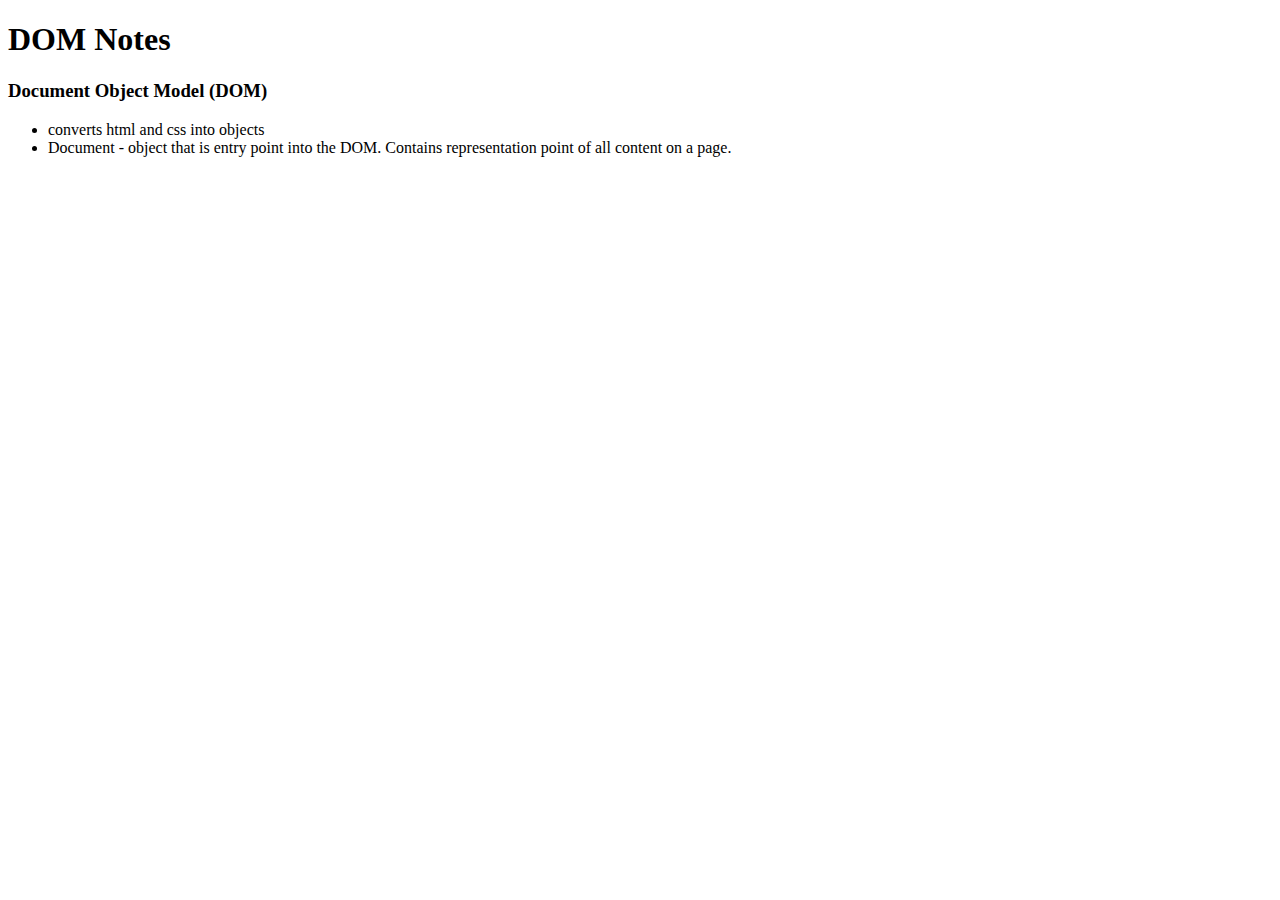
==== DOM Notes.html @ 0f438d4a "no message" ====
<!DOCTYPE html>
<html lang="en">

<head>
    <meta charset="UTF-8">
    <meta http-equiv="X-UA-Compatible" content="IE=edge">
    <meta name="viewport" content="width=device-width, initial-scale=1.0">
    <link rel="stylesheet" href="JS Notes.css">    
    <title>DOM Notes</title>
</head>
<body>
    <h1>DOM Notes</h1>
    <div>
        <h3>Document Object Model (DOM)
        </h3>
        <ul>
            <li>converts html and css into objects</li>
            <li>Document - object that is entry point into the DOM. Contains representation point of all content on a page.</li>
        </ul>
    </div>
</body>
</html>
---- JS Notes.css ----
.primType ul li{
    font-weight: 700;
    color: red;
}

.primType ul li li{
    font-weight: 100;
    color: black;
}
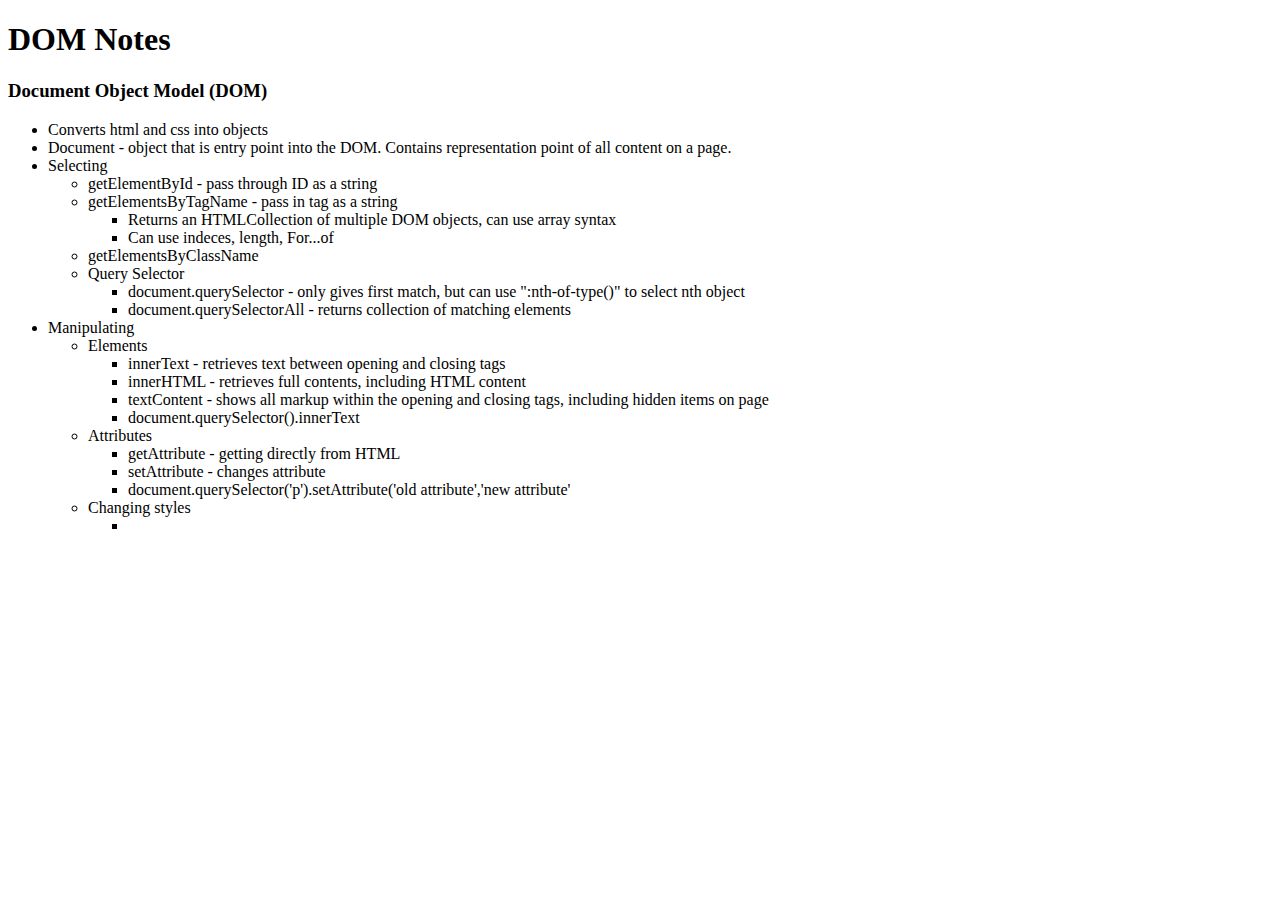
==== commit f8c636e1: "no message" ====
--- a/DOM Notes.html
+++ b/DOM Notes.html
@@ -14,8 +14,50 @@
         <h3>Document Object Model (DOM)
         </h3>
         <ul>
-            <li>converts html and css into objects</li>
+            <li>Converts html and css into objects</li>
             <li>Document - object that is entry point into the DOM. Contains representation point of all content on a page.</li>
+            <li>Selecting
+                <ul>
+                    <li>getElementById - pass through ID as a string</li>
+                    <li>getElementsByTagName - pass in tag as a string
+                        <ul>
+                            <li>Returns an HTMLCollection of multiple DOM objects, can use array syntax</li>
+                            <li>Can use indeces, length, For...of</li>
+                        </ul>
+                    </li>
+                    <li>getElementsByClassName</li>
+                    <li>Query Selector
+                        <ul>
+                            <li>document.querySelector - only gives first match, but can use ":nth-of-type()" to select nth object</li>
+                            <li>document.querySelectorAll - returns collection of matching elements</li>
+                        </ul>
+                    </li>
+                </ul>
+            </li>
+            <li>Manipulating
+                <ul>
+                    <li>Elements
+                        <ul>
+                            <li>innerText - retrieves text between opening and closing tags</li>
+                            <li>innerHTML - retrieves full contents, including HTML content</li>
+                            <li>textContent - shows all markup within the opening and closing tags, including hidden items on page</li>        
+                            <li>document.querySelector().innerText</li>
+                        </ul>
+                    </li>
+                    <li>Attributes
+                        <ul>
+                            <li>getAttribute - getting directly from HTML</li>
+                            <li>setAttribute - changes attribute</li>
+                            <li>document.querySelector('p').setAttribute('old attribute','new attribute'</li>
+                        </ul>
+                    </li>
+                    <li>Changing styles
+                        <ul>
+                            <li></li>
+                        </ul>
+                    </li>
+                 </ul>
+            </li>
         </ul>
     </div>
 </body>
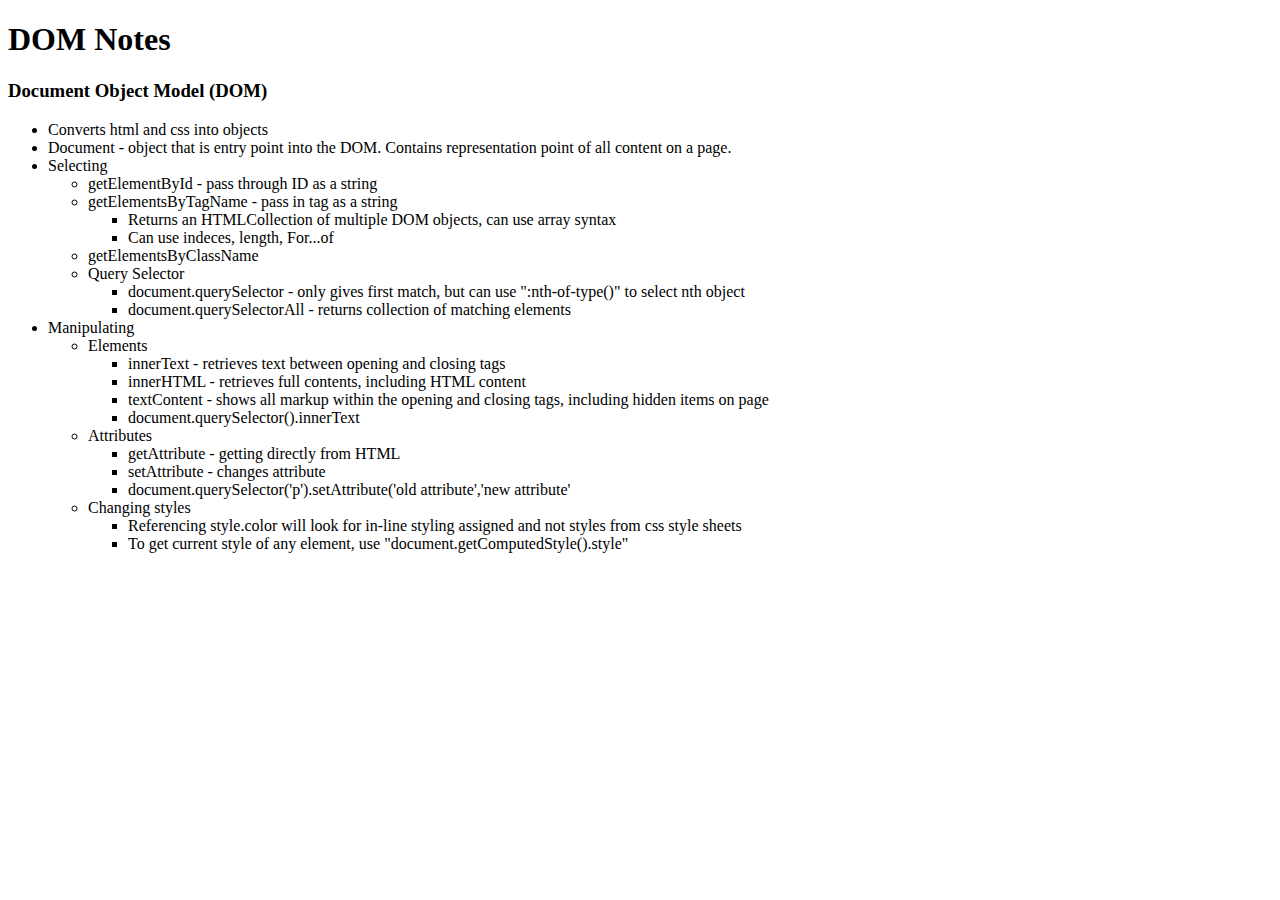
==== commit dc6dd044: "no message" ====
--- a/DOM Notes.html
+++ b/DOM Notes.html
@@ -53,7 +53,8 @@
                     </li>
                     <li>Changing styles
                         <ul>
-                            <li></li>
+                            <li>Referencing style.color will look for in-line styling assigned and not styles from css style sheets</li>
+                            <li>To get current style of any element, use "document.getComputedStyle().style"</li>
                         </ul>
                     </li>
                  </ul>
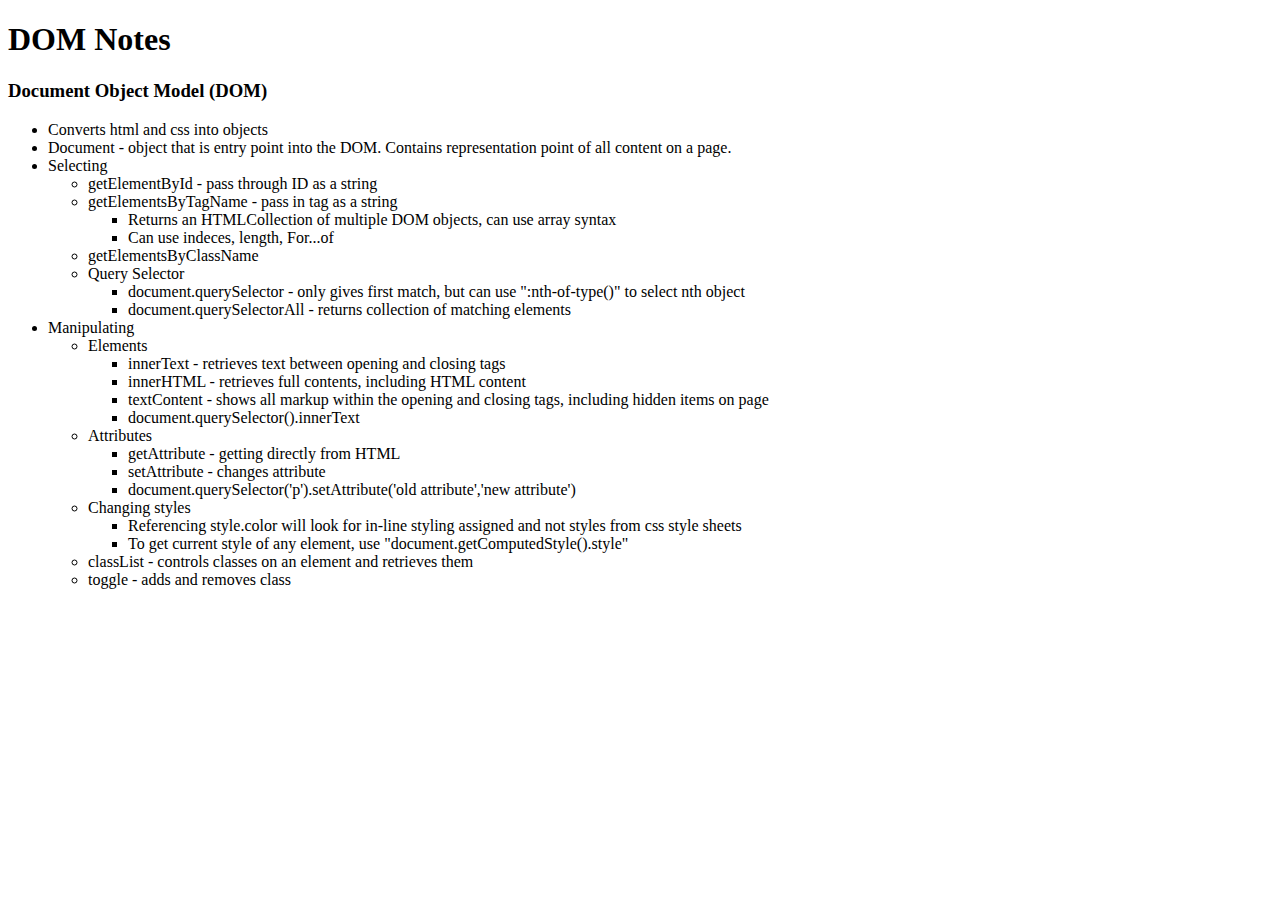
==== commit 553ed388: "no message" ====
--- a/DOM Notes.html
+++ b/DOM Notes.html
@@ -48,7 +48,7 @@
                         <ul>
                             <li>getAttribute - getting directly from HTML</li>
                             <li>setAttribute - changes attribute</li>
-                            <li>document.querySelector('p').setAttribute('old attribute','new attribute'</li>
+                            <li>document.querySelector('p').setAttribute('old attribute','new attribute')</li>
                         </ul>
                     </li>
                     <li>Changing styles
@@ -57,6 +57,8 @@
                             <li>To get current style of any element, use "document.getComputedStyle().style"</li>
                         </ul>
                     </li>
+                    <li>classList - controls classes on an element and retrieves them</li>
+                    <li>toggle - adds and removes class</li>
                  </ul>
             </li>
         </ul>
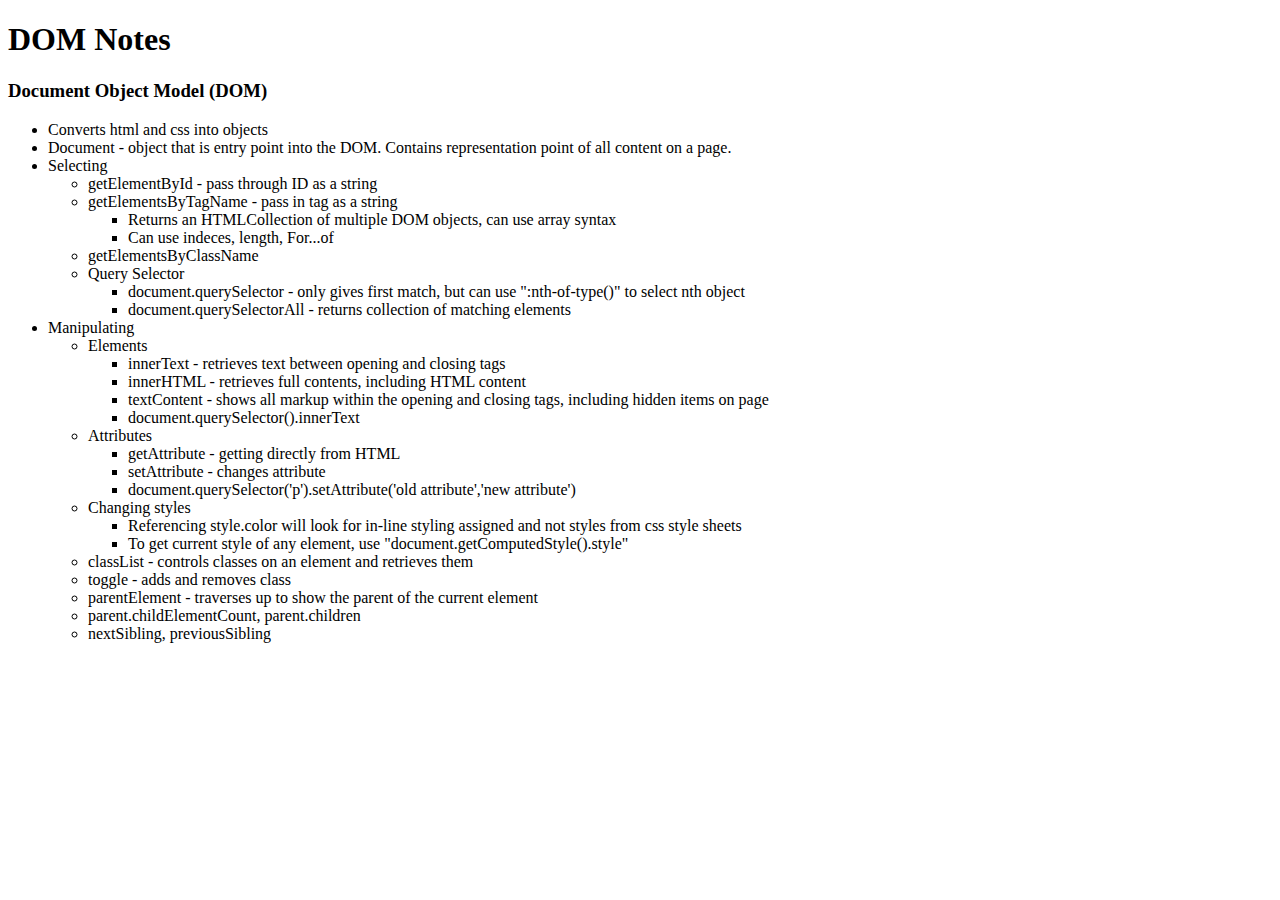
==== commit 2adef542: "no message" ====
--- a/DOM Notes.html
+++ b/DOM Notes.html
@@ -59,6 +59,9 @@
                     </li>
                     <li>classList - controls classes on an element and retrieves them</li>
                     <li>toggle - adds and removes class</li>
+                    <li>parentElement - traverses up to show the parent of the current element</li>
+                    <li>parent.childElementCount, parent.children</li>
+                    <li>nextSibling, previousSibling</li>
                  </ul>
             </li>
         </ul>
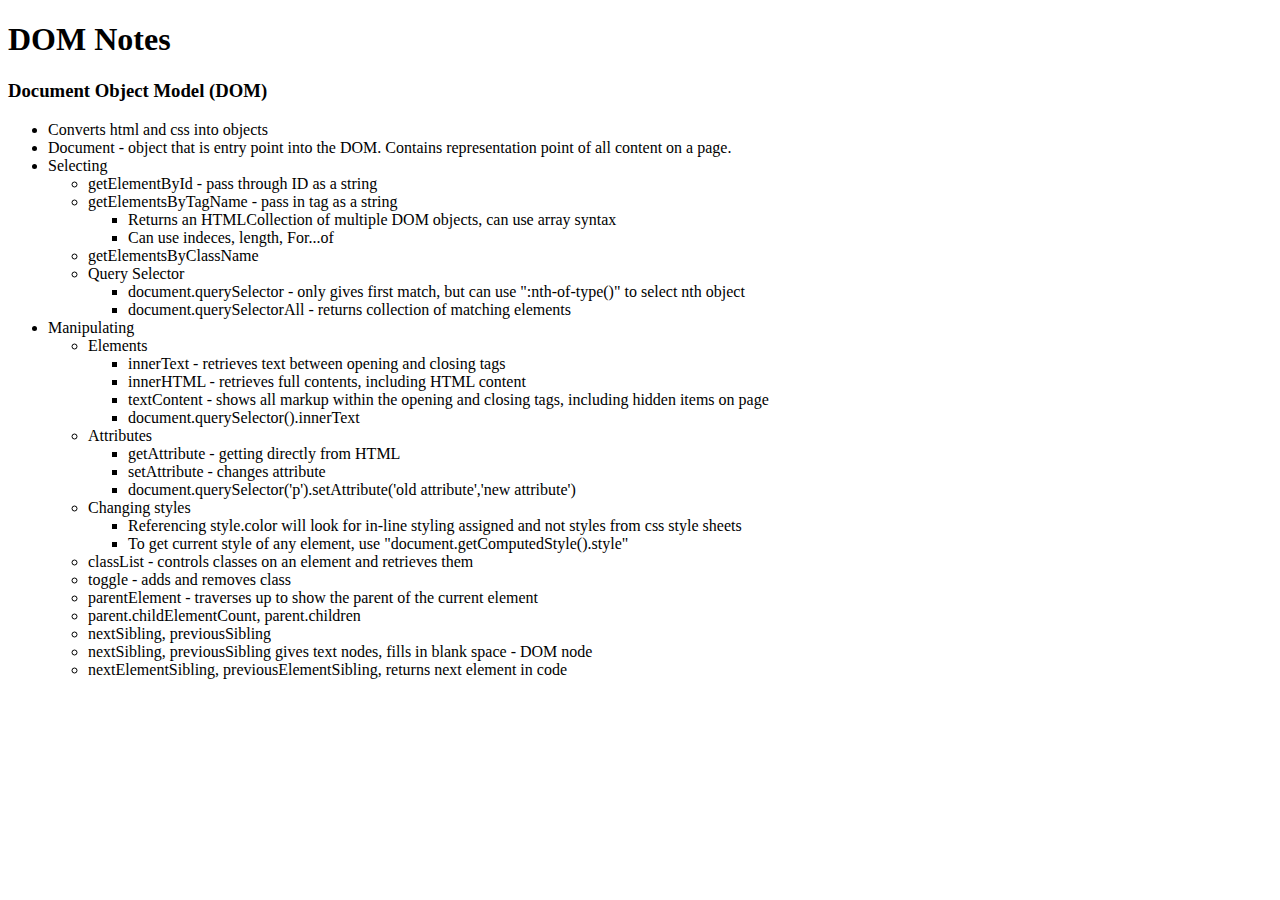
==== commit e1cce3ea: "no message" ====
--- a/DOM Notes.html
+++ b/DOM Notes.html
@@ -62,6 +62,8 @@
                     <li>parentElement - traverses up to show the parent of the current element</li>
                     <li>parent.childElementCount, parent.children</li>
                     <li>nextSibling, previousSibling</li>
+                    <li>nextSibling, previousSibling gives text nodes, fills in blank space - DOM node</li>
+                    <li>nextElementSibling, previousElementSibling, returns next element in code</li>
                  </ul>
             </li>
         </ul>
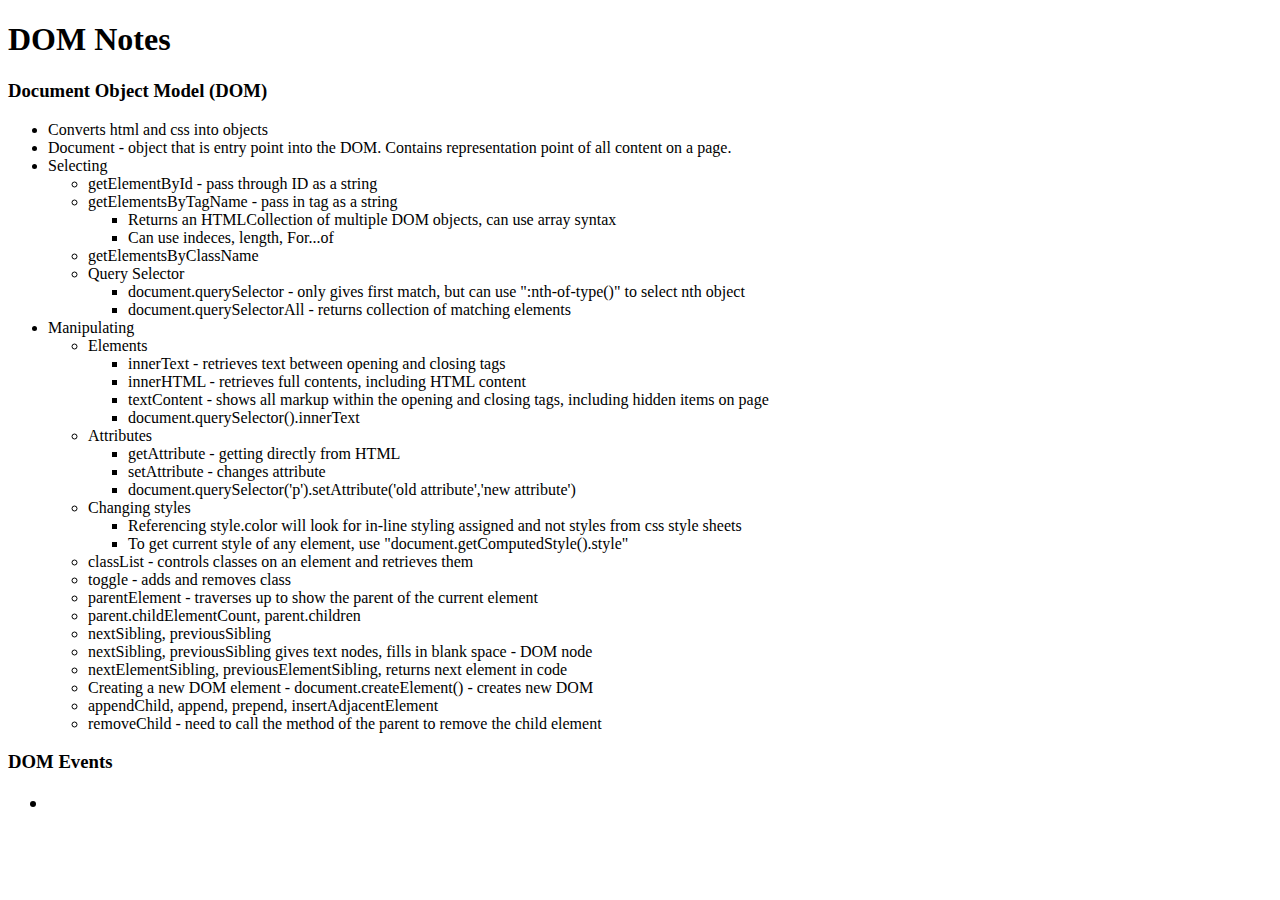
==== commit 9fc27d54: "no message" ====
--- a/DOM Notes.html
+++ b/DOM Notes.html
@@ -64,9 +64,17 @@
                     <li>nextSibling, previousSibling</li>
                     <li>nextSibling, previousSibling gives text nodes, fills in blank space - DOM node</li>
                     <li>nextElementSibling, previousElementSibling, returns next element in code</li>
+                    <li>Creating a new DOM element - document.createElement() - creates new DOM </li>
+                    <li>appendChild, append, prepend, insertAdjacentElement</li>
+                    <li>removeChild - need to call the method of the parent to remove the child element</li>
                  </ul>
             </li>
         </ul>
+        <h3>DOM Events
+            <ul>
+                <li></li>
+            </ul>
+        </h3>
     </div>
 </body>
 </html>